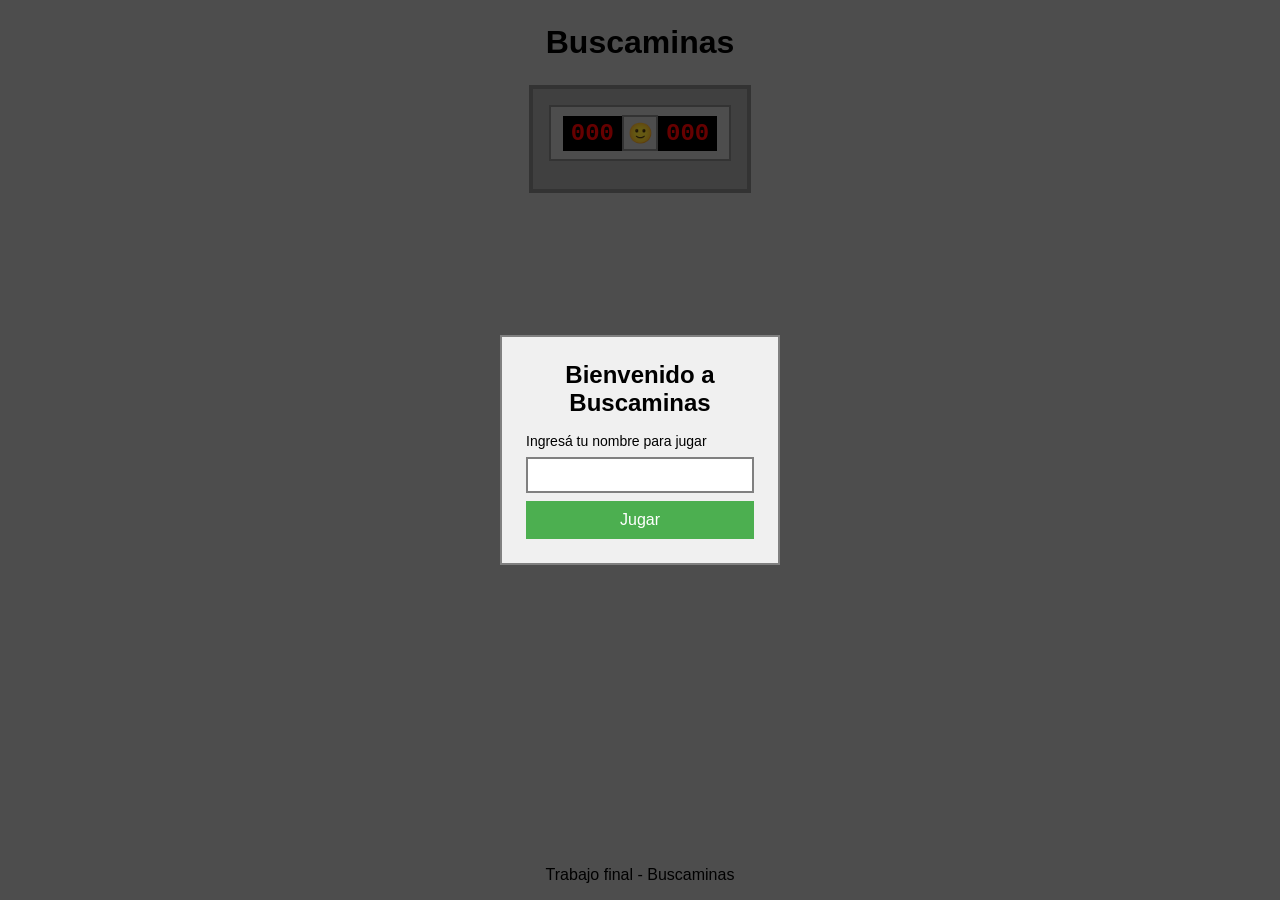
==== index.html @ cad12572 "Se agrega validacion del nombre del jugador y evento relacionado" ====
<!DOCTYPE html>
<html lang="es">
<head>
    <meta charset="UTF-8">
    <meta name="viewport" content="width=device-width, initial-scale=1.0">
    <title>Buscaminas</title>
    <link rel="stylesheet" href="css/reset.css">
    <link rel="stylesheet" href="css/styles.css">
</head>
<body>
    <header class="page-header">
        <h1>Buscaminas</h1>
    </header>
    <main class="page-main">
        <section class="game-container">
            <div class="game-panel">
                <div id="mine-counter" class="counter-display">000</div>
                <button id="reset-button" class="reset-button" type="button">🙂</button>
                <div id="timer-display" class="counter-display">000</div>
            </div>
            <div id="game-board" class="game-board"></div>
        </section>
    </main>
    <footer class="page-footer">
        <p>Trabajo final - Buscaminas</p>
    </footer>
    <div id="name-modal" class="modal-overlay hidden">
        <div class="modal-box">
            <h2>Bienvenido a Buscaminas</h2>
            <label for="player-name-input">Ingresá tu nombre para jugar</label>
            <input id="player-name-input" class="modal-input" type="text" maxlength="20">
            <p id="name-error" class="modal-error hidden">El nombre debe tener al menos 3 letras.</p>
            <button id="name-submit-button" class="modal-button" type="button">Jugar</button>
        </div>
    </div>
    <script src="js/core-game.js"></script>
    <script src="js/dom-init.js"></script>
    <script src="js/event-handlers.js"></script>
</body>
</html>
---- css/styles.css ----
body {
    display: flex;
    flex-direction: column;
    align-items: center;
    min-height: 100%;
    font-family: Arial, Helvetica, sans-serif;
    background-color: #c0c0c0;
}

.page-header {
    display: flex;
    flex-direction: column;
    align-items: center;
    padding: 24px 0;
}

.page-main {
    display: flex;
    flex-direction: column;
    align-items: center;
    flex: 1;
    width: 100%;
}

.page-footer {
    display: flex;
    justify-content: center;
    padding: 16px 0;
}

.game-container {
    display: flex;
    flex-direction: column;
    align-items: center;
    padding: 16px;
    background-color: #a0a0a0;
    border: 4px solid #808080;
}

.game-panel {
    display: flex;
    align-items: center;
    justify-content: space-between;
    width: 100%;
    margin-bottom: 12px;
    padding: 8px 12px;
    background-color: #c0c0c0;
    border: 2px solid #808080;
}

.counter-display {
    padding: 4px 8px;
    font-family: 'Courier New', Courier, monospace;
    font-size: 24px;
    font-weight: bold;
    color: #ff0000;
    background-color: #000000;
}

.reset-button {
    width: 36px;
    height: 36px;
    font-size: 20px;
    background-color: #c0c0c0;
    border: 2px solid #808080;
}

.game-board {
    display: flex;
    flex-wrap: wrap;
    background-color: #808080;
}

.modal-overlay {
    display: flex;
    align-items: center;
    justify-content: center;
    position: fixed;
    top: 0;
    left: 0;
    width: 100%;
    height: 100%;
    background-color: rgba(0, 0, 0, 0.6);
}

.modal-box {
    display: flex;
    flex-direction: column;
    align-items: stretch;
    width: 280px;
    padding: 24px;
    background-color: #f0f0f0;
    border: 2px solid #808080;
}

.modal-box h2 {
    margin-bottom: 16px;
    text-align: center;
}

.modal-box label {
    margin-bottom: 8px;
    font-size: 14px;
}

.modal-input {
    padding: 8px;
    margin-bottom: 8px;
    font-size: 14px;
    border: 2px solid #808080;
}

.modal-error {
    margin-bottom: 8px;
    font-size: 13px;
    color: #ff0000;
}

.modal-button {
    padding: 10px;
    font-size: 16px;
    color: #ffffff;
    background-color: #4caf50;
}
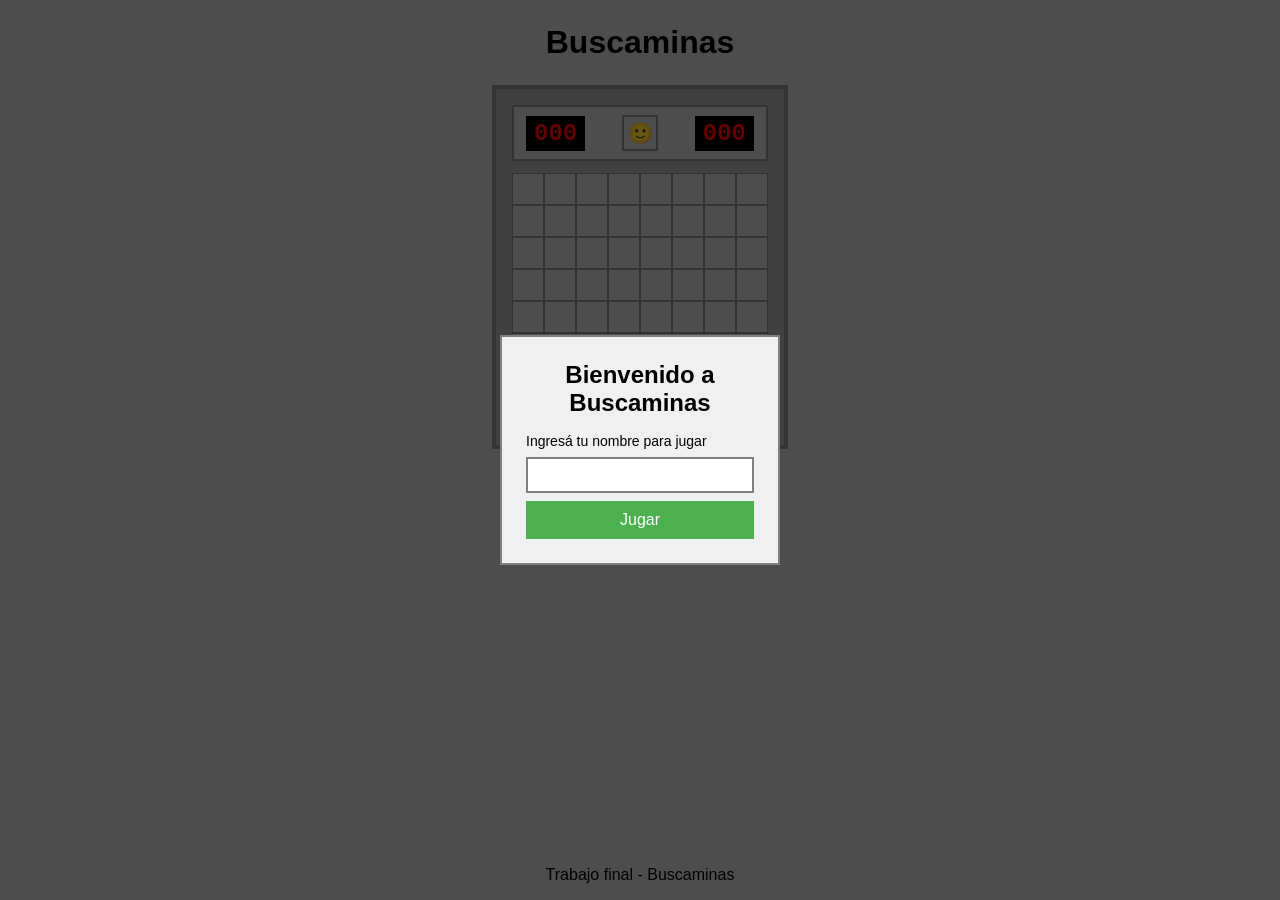
==== commit 38272e36: "Generacion dinamica de matriz de tablero" ====
--- a/index.html
+++ b/index.html
@@ -34,6 +34,7 @@
         </div>
     </div>
     <script src="js/core-game.js"></script>
+    <script src="js/board-render.js"></script>
     <script src="js/dom-init.js"></script>
     <script src="js/event-handlers.js"></script>
 </body>
--- a/css/styles.css
+++ b/css/styles.css
@@ -68,7 +68,16 @@
 .game-board {
     display: flex;
     flex-wrap: wrap;
+    width: 256px;
     background-color: #808080;
+}
+
+.board-cell {
+    box-sizing: border-box;
+    width: 32px;
+    height: 32px;
+    border: 1px solid #808080;
+    background-color: #c0c0c0;
 }
 
 .modal-overlay {
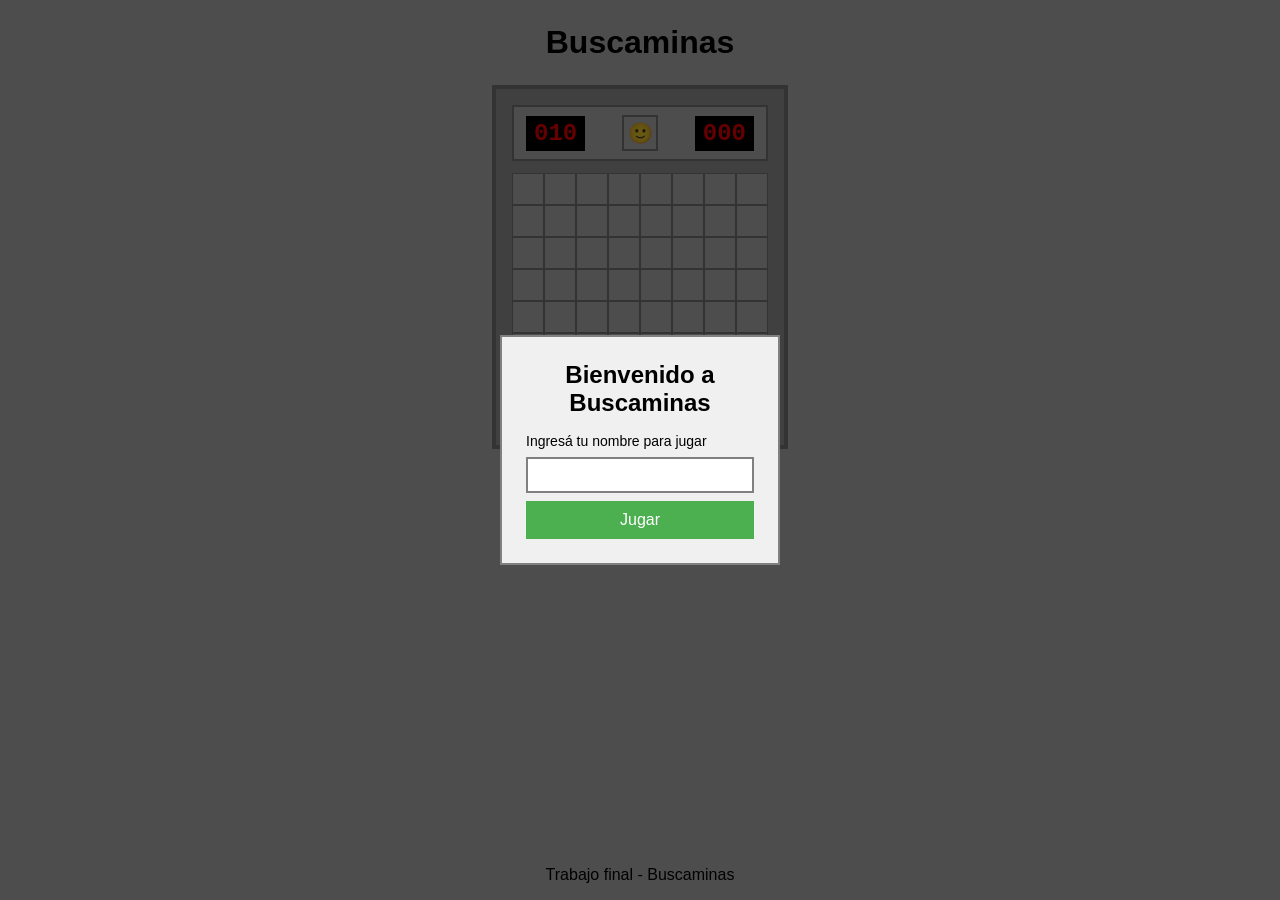
==== commit f578f44a: "Contador de minas restantes" ====
--- a/index.html
+++ b/index.html
@@ -35,6 +35,7 @@
     </div>
     <script src="js/core-game.js"></script>
     <script src="js/board-render.js"></script>
+    <script src="js/panel-render.js"></script>
     <script src="js/dom-init.js"></script>
     <script src="js/event-handlers.js"></script>
 </body>
--- a/css/styles.css
+++ b/css/styles.css
@@ -73,11 +73,61 @@
 }
 
 .board-cell {
+    display: flex;
+    align-items: center;
+    justify-content: center;
     box-sizing: border-box;
     width: 32px;
     height: 32px;
+    font-size: 16px;
+    font-weight: bold;
     border: 1px solid #808080;
     background-color: #c0c0c0;
+}
+
+.board-cell.revealed {
+    background-color: #e0e0e0;
+    border: 1px solid #a0a0a0;
+}
+
+.board-cell.mine {
+    background-color: #ff4d4d;
+}
+
+.board-cell.flagged {
+    background-color: #ffe066;
+}
+
+.board-cell.adjacent-1 {
+    color: #0000ff;
+}
+
+.board-cell.adjacent-2 {
+    color: #008000;
+}
+
+.board-cell.adjacent-3 {
+    color: #ff0000;
+}
+
+.board-cell.adjacent-4 {
+    color: #000080;
+}
+
+.board-cell.adjacent-5 {
+    color: #800000;
+}
+
+.board-cell.adjacent-6 {
+    color: #008080;
+}
+
+.board-cell.adjacent-7 {
+    color: #000000;
+}
+
+.board-cell.adjacent-8 {
+    color: #808080;
 }
 
 .modal-overlay {
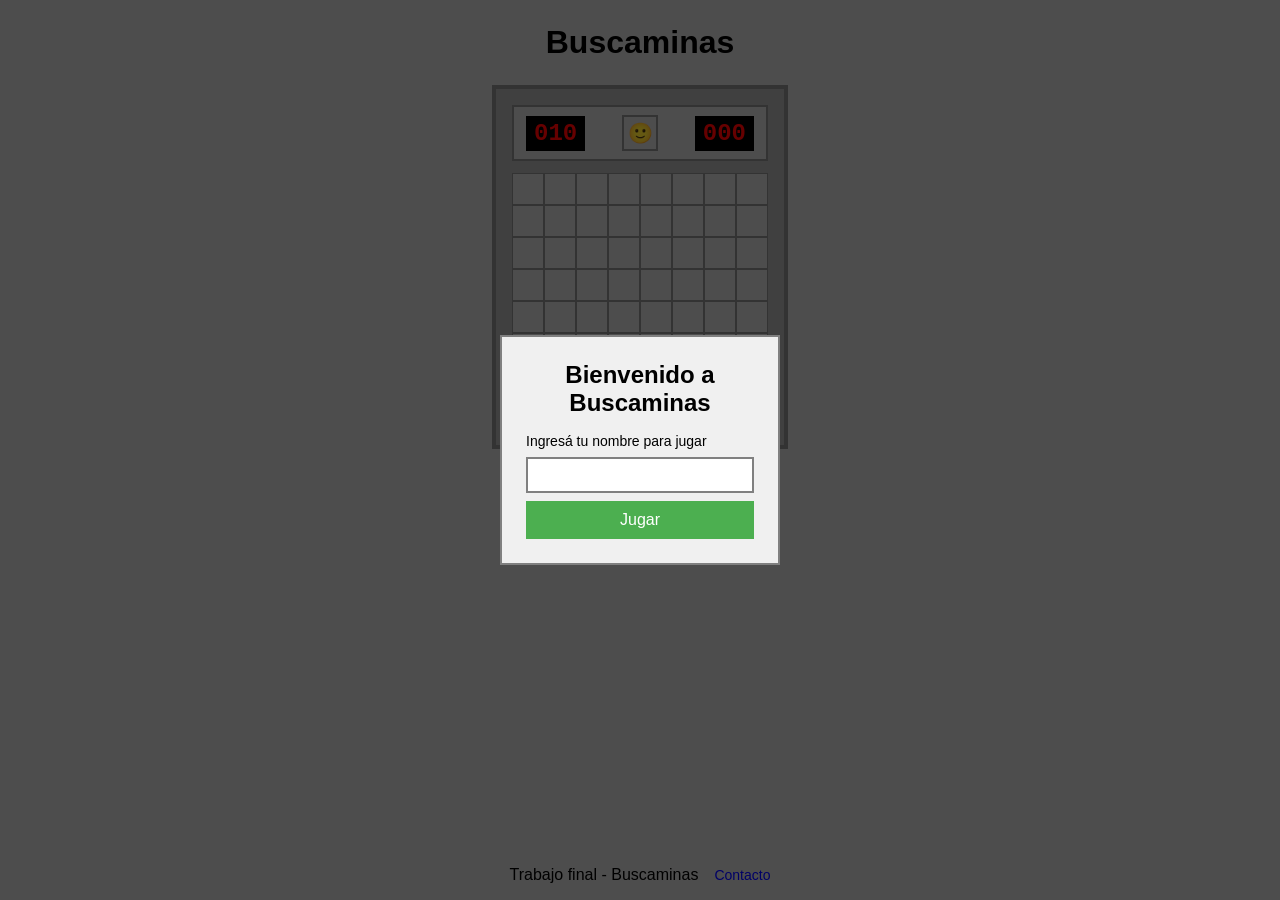
==== commit 7a6cfeb0: "Se agrega formulario de contacto" ====
--- a/index.html
+++ b/index.html
@@ -23,6 +23,7 @@
     </main>
     <footer class="page-footer">
         <p>Trabajo final - Buscaminas</p>
+        <a href="contact.html" class="footer-link">Contacto</a>
     </footer>
     <div id="name-modal" class="modal-overlay hidden">
         <div class="modal-box">
@@ -33,6 +34,18 @@
             <button id="name-submit-button" class="modal-button" type="button">Jugar</button>
         </div>
     </div>
+    <div id="result-modal" class="modal-overlay hidden">
+        <div class="modal-box">
+            <h2 id="result-title"></h2>
+            <p id="result-message"></p>
+        </div>
+    </div>
+    <div id="config-error-modal" class="modal-overlay hidden">
+        <div class="modal-box">
+            <h2>Error de configuración</h2>
+            <p>La cantidad de minas configurada no es válida para el tamaño del tablero.</p>
+        </div>
+    </div>
     <script src="js/core-game.js"></script>
     <script src="js/board-render.js"></script>
     <script src="js/panel-render.js"></script>
--- a/css/styles.css
+++ b/css/styles.css
@@ -24,7 +24,9 @@
 
 .page-footer {
     display: flex;
+    align-items: center;
     justify-content: center;
+    gap: 16px;
     padding: 16px 0;
 }
 
@@ -181,3 +183,41 @@
     color: #ffffff;
     background-color: #4caf50;
 }
+
+.contact-form {
+    display: flex;
+    flex-direction: column;
+    width: 320px;
+    padding: 24px;
+    background-color: #f0f0f0;
+    border: 2px solid #808080;
+}
+
+.form-field {
+    display: flex;
+    flex-direction: column;
+    margin-bottom: 16px;
+}
+
+.form-field label {
+    margin-bottom: 8px;
+    font-size: 14px;
+}
+
+.form-input,
+.form-textarea {
+    padding: 8px;
+    font-size: 14px;
+    font-family: inherit;
+    border: 2px solid #808080;
+}
+
+.form-textarea {
+    min-height: 96px;
+    resize: vertical;
+}
+
+.footer-link {
+    font-size: 14px;
+    color: #0000ff;
+}
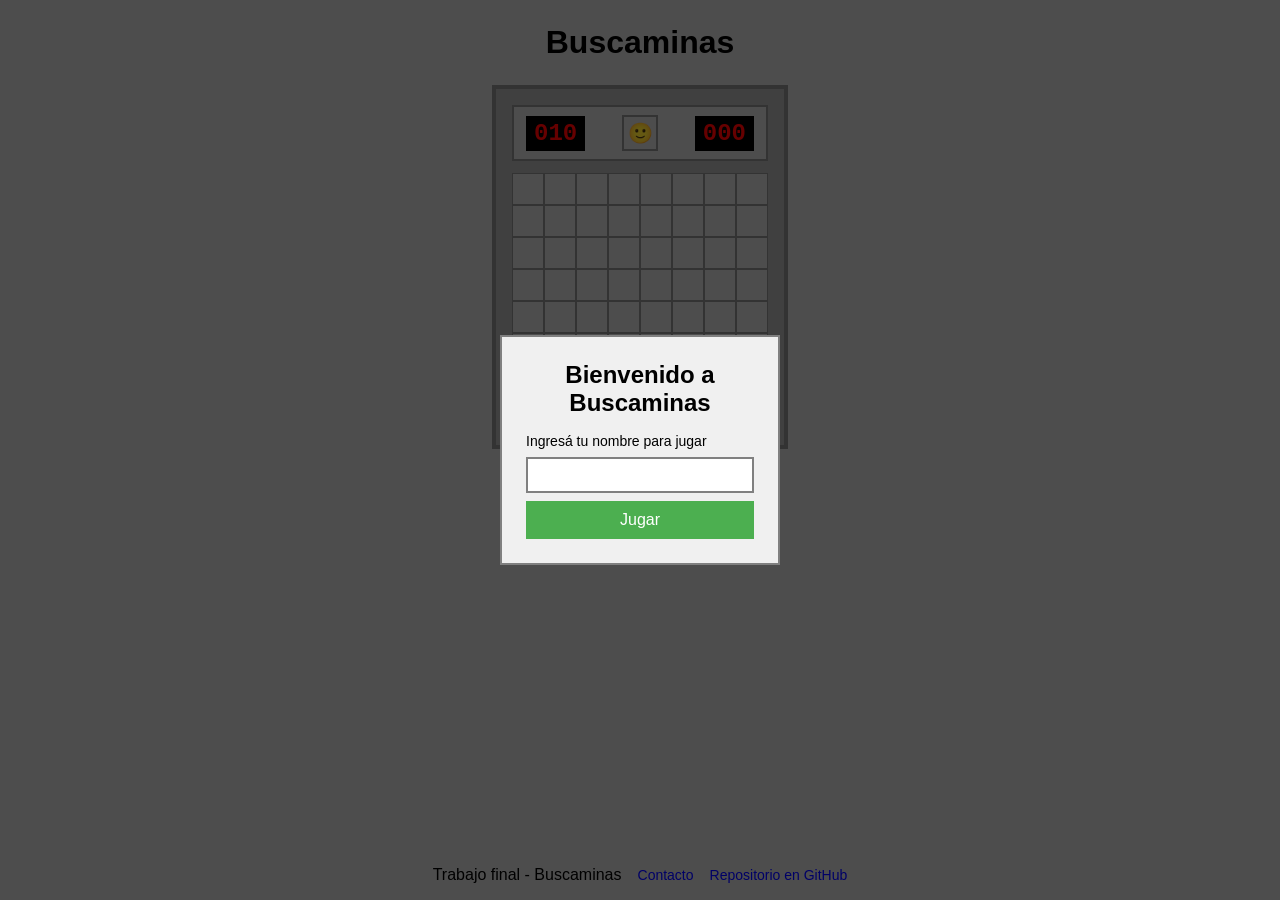
==== commit 4dd05a83: "Link al repositorio de GitHub desde el juego" ====
--- a/index.html
+++ b/index.html
@@ -24,6 +24,7 @@
     <footer class="page-footer">
         <p>Trabajo final - Buscaminas</p>
         <a href="contact.html" class="footer-link">Contacto</a>
+        <a href="https://github.com/pablofalon/tpdaw2025" class="footer-link" target="_blank" rel="noopener noreferrer">Repositorio en GitHub</a>
     </footer>
     <div id="name-modal" class="modal-overlay hidden">
         <div class="modal-box">
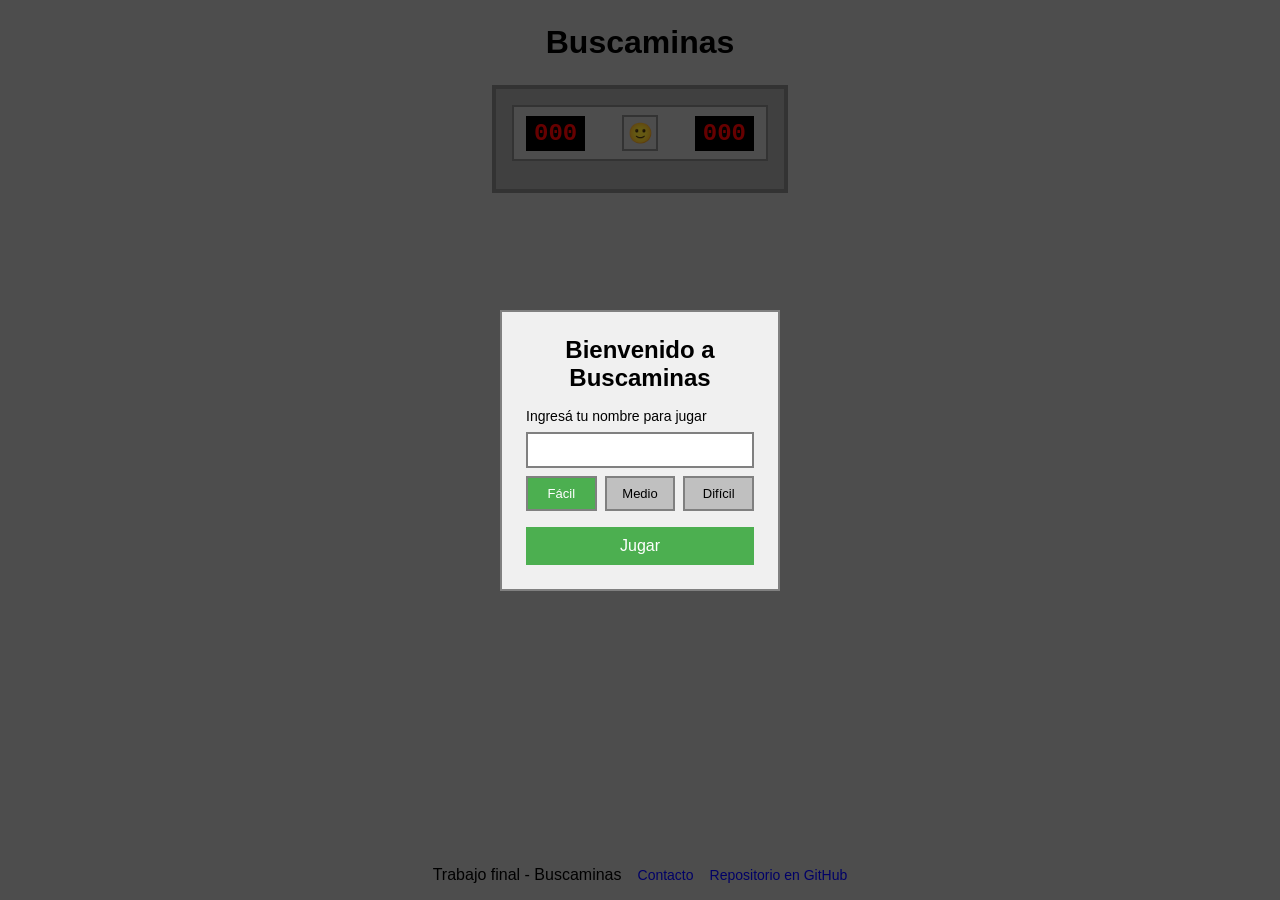
==== commit 45a390eb: "Selector de dificultad para el juego" ====
--- a/index.html
+++ b/index.html
@@ -18,7 +18,7 @@
                 <button id="reset-button" class="reset-button" type="button">🙂</button>
                 <div id="timer-display" class="counter-display">000</div>
             </div>
-            <div id="game-board" class="game-board"></div>
+            <div id="game-board" class="game-board size-8"></div>
         </section>
     </main>
     <footer class="page-footer">
@@ -32,6 +32,11 @@
             <label for="player-name-input">Ingresá tu nombre para jugar</label>
             <input id="player-name-input" class="modal-input" type="text" maxlength="20">
             <p id="name-error" class="modal-error hidden">El nombre debe tener al menos 3 letras.</p>
+            <div id="difficulty-selector" class="difficulty-selector">
+                <button type="button" class="difficulty-button selected" data-size="8" data-mines="10">Fácil</button>
+                <button type="button" class="difficulty-button" data-size="12" data-mines="25">Medio</button>
+                <button type="button" class="difficulty-button" data-size="16" data-mines="40">Difícil</button>
+            </div>
             <button id="name-submit-button" class="modal-button" type="button">Jugar</button>
         </div>
     </div>
--- a/css/styles.css
+++ b/css/styles.css
@@ -70,8 +70,19 @@
 .game-board {
     display: flex;
     flex-wrap: wrap;
+    background-color: #808080;
+}
+
+.game-board.size-8 {
     width: 256px;
-    background-color: #808080;
+}
+
+.game-board.size-12 {
+    width: 384px;
+}
+
+.game-board.size-16 {
+    width: 512px;
 }
 
 .board-cell {
@@ -83,8 +94,8 @@
     height: 32px;
     font-size: 16px;
     font-weight: bold;
+    background-color: #c0c0c0;
     border: 1px solid #808080;
-    background-color: #c0c0c0;
 }
 
 .board-cell.revealed {
@@ -221,3 +232,67 @@
     font-size: 14px;
     color: #0000ff;
 }
+
+.difficulty-selector {
+    display: flex;
+    gap: 8px;
+    margin-bottom: 16px;
+}
+
+.difficulty-button {
+    flex: 1;
+    padding: 8px 4px;
+    font-size: 13px;
+    color: #000000;
+    background-color: #c0c0c0;
+    border: 2px solid #808080;
+}
+
+.difficulty-button.selected {
+    color: #ffffff;
+    background-color: #4caf50;
+}
+
+@media (max-width: 400px) {
+    .page-header h1 {
+        font-size: 22px;
+    }
+
+    .page-footer {
+        flex-direction: column;
+        gap: 8px;
+    }
+
+    .game-container {
+        padding: 8px;
+    }
+
+    .game-board.size-8 {
+        width: 232px;
+    }
+
+    .game-board.size-12 {
+        width: 348px;
+    }
+
+    .game-board.size-16 {
+        width: 464px;
+    }
+
+    .board-cell {
+        width: 29px;
+        height: 29px;
+        font-size: 14px;
+    }
+
+    .counter-display {
+        font-size: 20px;
+    }
+
+    .modal-box,
+    .contact-form {
+        width: 90%;
+        max-width: 260px;
+        padding: 16px;
+    }
+}
